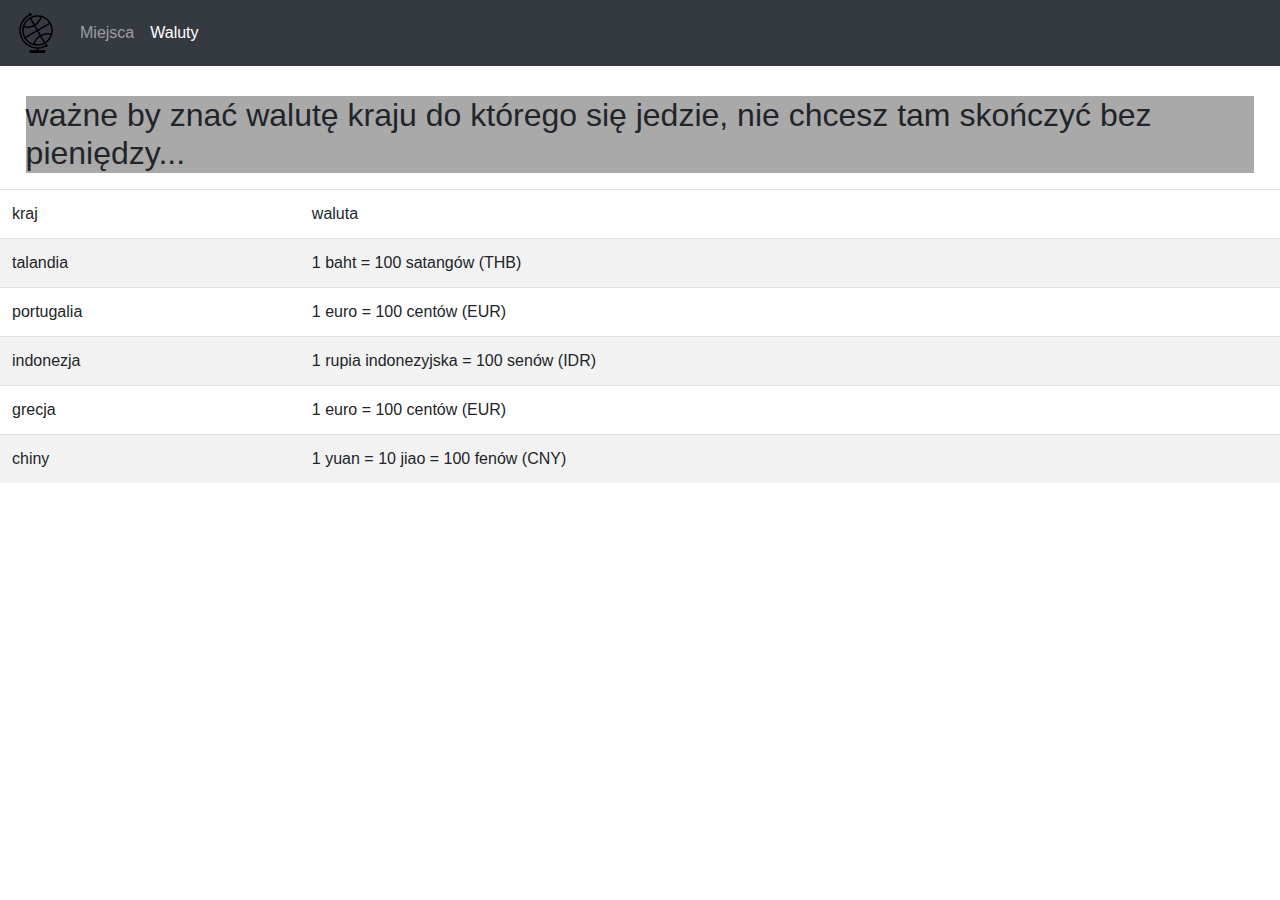
==== whatever.html @ 11064faf "initial commit" ====
<!DOCTYPE html>
<html>
    
    <head>
        <meta charset="utf-8">
        <title>nwm po co,pani kazała</title>
        <link rel="stylesheet" href="main.css">
        <!--bootstrap-->
        <link rel="stylesheet" href="https://maxcdn.bootstrapcdn.com/bootstrap/4.4.1/css/bootstrap.min.css">
        <script src="https://ajax.googleapis.com/ajax/libs/jquery/3.4.1/jquery.min.js"></script>
        <script src="https://cdnjs.cloudflare.com/ajax/libs/popper.js/1.16.0/umd/popper.min.js"></script>
        <script src="https://maxcdn.bootstrapcdn.com/bootstrap/4.4.1/js/bootstrap.min.js"></script>
    </head>
    <body>
            <nav class="navbar navbar-expand-sm fixed-top navbar-dark bg-dark">
            <a class="navbar-brand" href="#"><img src="symbol.png" height=40px></a>
            <!--collapsable-->
            <button class="navbar-toggler" type="button" data-toggle="collapse" data-target="#collapsibleNavbar">
                <span class="navbar-toggler-icon"></span>
            </button>
            <!--links-->
            <div class="collapse navbar-collapse" id="collapsibleNavbar">
                <ul class="navbar-nav">
                    <li class="nav-item"><a class="nav-link " href="index.html">Miejsca</a></li>
                    <li class="nav-item"><a class="nav-link active" href="whatever.html">Waluty</a></li>

                
                </ul>
            </div>
        </nav>
        <br>
        <br>
        <br>
        <br>
        <label for="waluty"><h2>ważne by znać walutę kraju do którego się jedzie, nie chcesz tam skończyć bez pieniędzy...</h2></label>
        <table class="table table-striped table-hover" id="waluty">
            <thead>
            
            <tr>
                <td>kraj</td>
                <td>waluta</td>
            </tr>
                </thead>
            <tbody>
                <tr>
                <td>talandia</td>
                <td>1 baht = 100 satangów (THB)</td>
            </tr>
            <tr>
                <td>portugalia</td>
                <td>1 euro = 100 centów (EUR)</td>
            </tr>
            <tr>
                <td>indonezja</td>
                <td>1 rupia indonezyjska = 100 senów (IDR)</td>
            </tr>
            <tr>
                <td>grecja</td>
                <td>1 euro = 100 centów (EUR)</td>
            </tr>
            <tr>
                <td>chiny</td>
                <td>1 yuan = 10 jiao = 100 fenów (CNY)</td>
            </tr>
            </tbody>
        
        </table>
        
    </body>
</html>
---- main.css ----
.navbar {
    background-color: gray;
}
.navbar-toggler {
    
    background-color: gray;
}
.img-fluid {
    
}
.jumbotron {
    text-align: center;
}
.center {
    text-align: center;
    /*margin-left:10%;
    margin-right: 10%;*/
}
.col-sm-8 {
    background-color: white;
}
.col-sm-4 {
    background-color:floralwhite
}
.btn {
    margin-top:15px;
}
.page-footer {
    background-color: gray;
}
h2 {
    margin:2%;
    background-color:darkgray;
}
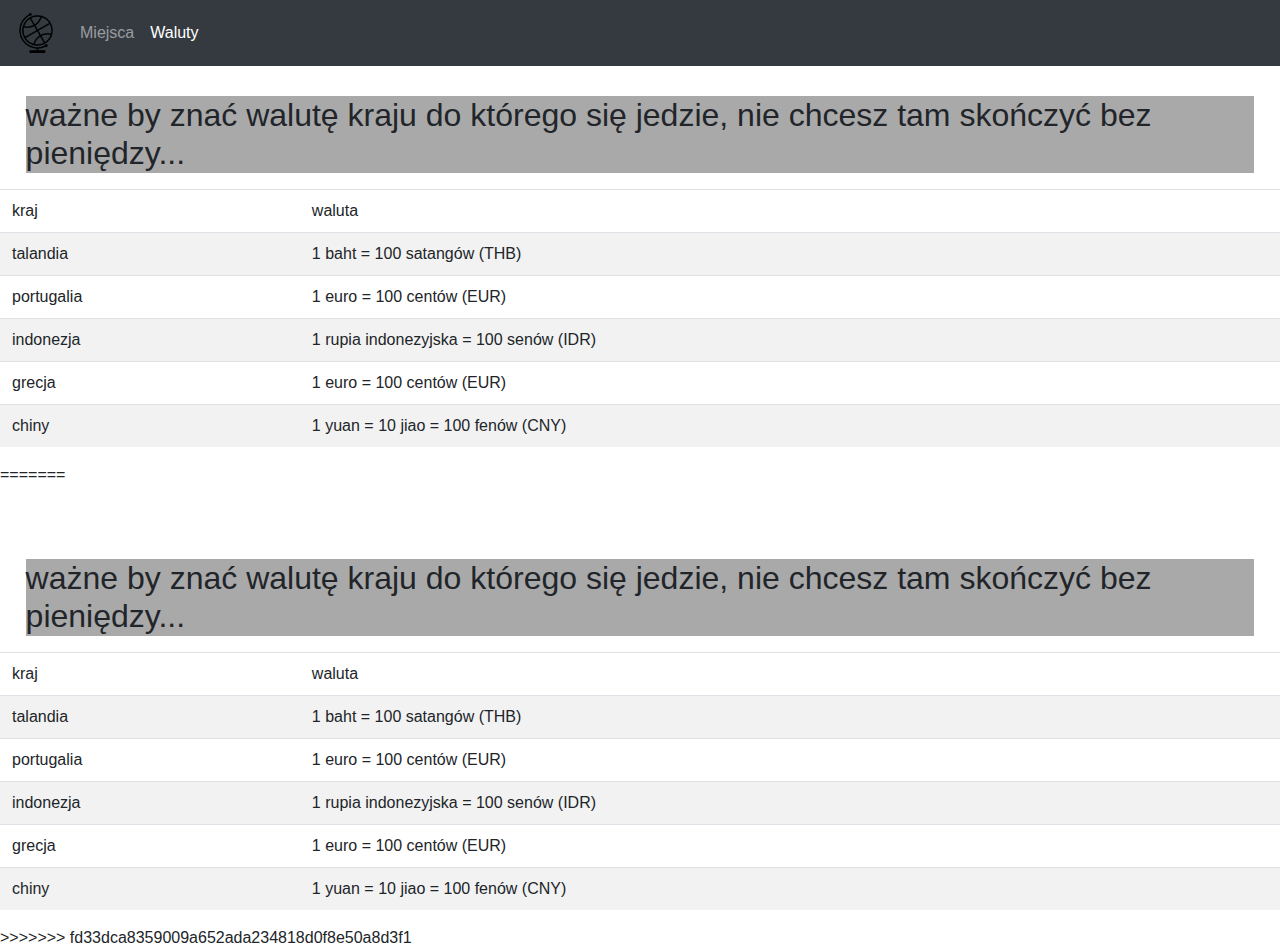
==== commit c6599845: "test" ====
--- a/whatever.html
+++ b/whatever.html
@@ -1,3 +1,4 @@
+<<<<<<< HEAD
 <!DOCTYPE html>
 <html>
     
@@ -67,4 +68,75 @@
         </table>
         
     </body>
+=======
+<!DOCTYPE html>
+<html>
+    
+    <head>
+        <meta charset="utf-8">
+        <title>nwm po co,pani kazała</title>
+        <link rel="stylesheet" href="main.css">
+        <!--bootstrap-->
+        <link rel="stylesheet" href="https://maxcdn.bootstrapcdn.com/bootstrap/4.4.1/css/bootstrap.min.css">
+        <script src="https://ajax.googleapis.com/ajax/libs/jquery/3.4.1/jquery.min.js"></script>
+        <script src="https://cdnjs.cloudflare.com/ajax/libs/popper.js/1.16.0/umd/popper.min.js"></script>
+        <script src="https://maxcdn.bootstrapcdn.com/bootstrap/4.4.1/js/bootstrap.min.js"></script>
+    </head>
+    <body>
+            <nav class="navbar navbar-expand-sm fixed-top navbar-dark bg-dark">
+            <a class="navbar-brand" href="#"><img src="symbol.png" height=40px></a>
+            <!--collapsable-->
+            <button class="navbar-toggler" type="button" data-toggle="collapse" data-target="#collapsibleNavbar">
+                <span class="navbar-toggler-icon"></span>
+            </button>
+            <!--links-->
+            <div class="collapse navbar-collapse" id="collapsibleNavbar">
+                <ul class="navbar-nav">
+                    <li class="nav-item"><a class="nav-link " href="index.html">Miejsca</a></li>
+                    <li class="nav-item"><a class="nav-link active" href="whatever.html">Waluty</a></li>
+
+                
+                </ul>
+            </div>
+        </nav>
+        <br>
+        <br>
+        <br>
+        <br>
+        <label for="waluty"><h2>ważne by znać walutę kraju do którego się jedzie, nie chcesz tam skończyć bez pieniędzy...</h2></label>
+        <table class="table table-striped table-hover" id="waluty">
+            <thead>
+            
+            <tr>
+                <td>kraj</td>
+                <td>waluta</td>
+            </tr>
+                </thead>
+            <tbody>
+                <tr>
+                <td>talandia</td>
+                <td>1 baht = 100 satangów (THB)</td>
+            </tr>
+            <tr>
+                <td>portugalia</td>
+                <td>1 euro = 100 centów (EUR)</td>
+            </tr>
+            <tr>
+                <td>indonezja</td>
+                <td>1 rupia indonezyjska = 100 senów (IDR)</td>
+            </tr>
+            <tr>
+                <td>grecja</td>
+                <td>1 euro = 100 centów (EUR)</td>
+            </tr>
+            <tr>
+                <td>chiny</td>
+                <td>1 yuan = 10 jiao = 100 fenów (CNY)</td>
+            </tr>
+            </tbody>
+        
+        </table>
+        
+    </body>
+>>>>>>> fd33dca8359009a652ada234818d0f8e50a8d3f1
 </html>--- a/main.css
+++ b/main.css
@@ -1,3 +1,4 @@
+<<<<<<< HEAD
 .navbar {
     background-color: gray;
 }
@@ -31,4 +32,39 @@
 h2 {
     margin:2%;
     background-color:darkgray;
+=======
+.navbar {
+    background-color: gray;
+}
+.navbar-toggler {
+    
+    background-color: gray;
+}
+.img-fluid {
+    
+}
+.jumbotron {
+    text-align: center;
+}
+.center {
+    text-align: center;
+    /*margin-left:10%;
+    margin-right: 10%;*/
+}
+.col-sm-8 {
+    background-color: white;
+}
+.col-sm-4 {
+    background-color:floralwhite
+}
+.btn {
+    margin-top:15px;
+}
+.page-footer {
+    background-color: gray;
+}
+h2 {
+    margin:2%;
+    background-color:darkgray;
+>>>>>>> fd33dca8359009a652ada234818d0f8e50a8d3f1
 }--- a/main.css
+++ b/main.css
@@ -1,3 +1,4 @@
+<<<<<<< HEAD
 .navbar {
     background-color: gray;
 }
@@ -31,4 +32,39 @@
 h2 {
     margin:2%;
     background-color:darkgray;
+=======
+.navbar {
+    background-color: gray;
+}
+.navbar-toggler {
+    
+    background-color: gray;
+}
+.img-fluid {
+    
+}
+.jumbotron {
+    text-align: center;
+}
+.center {
+    text-align: center;
+    /*margin-left:10%;
+    margin-right: 10%;*/
+}
+.col-sm-8 {
+    background-color: white;
+}
+.col-sm-4 {
+    background-color:floralwhite
+}
+.btn {
+    margin-top:15px;
+}
+.page-footer {
+    background-color: gray;
+}
+h2 {
+    margin:2%;
+    background-color:darkgray;
+>>>>>>> fd33dca8359009a652ada234818d0f8e50a8d3f1
 }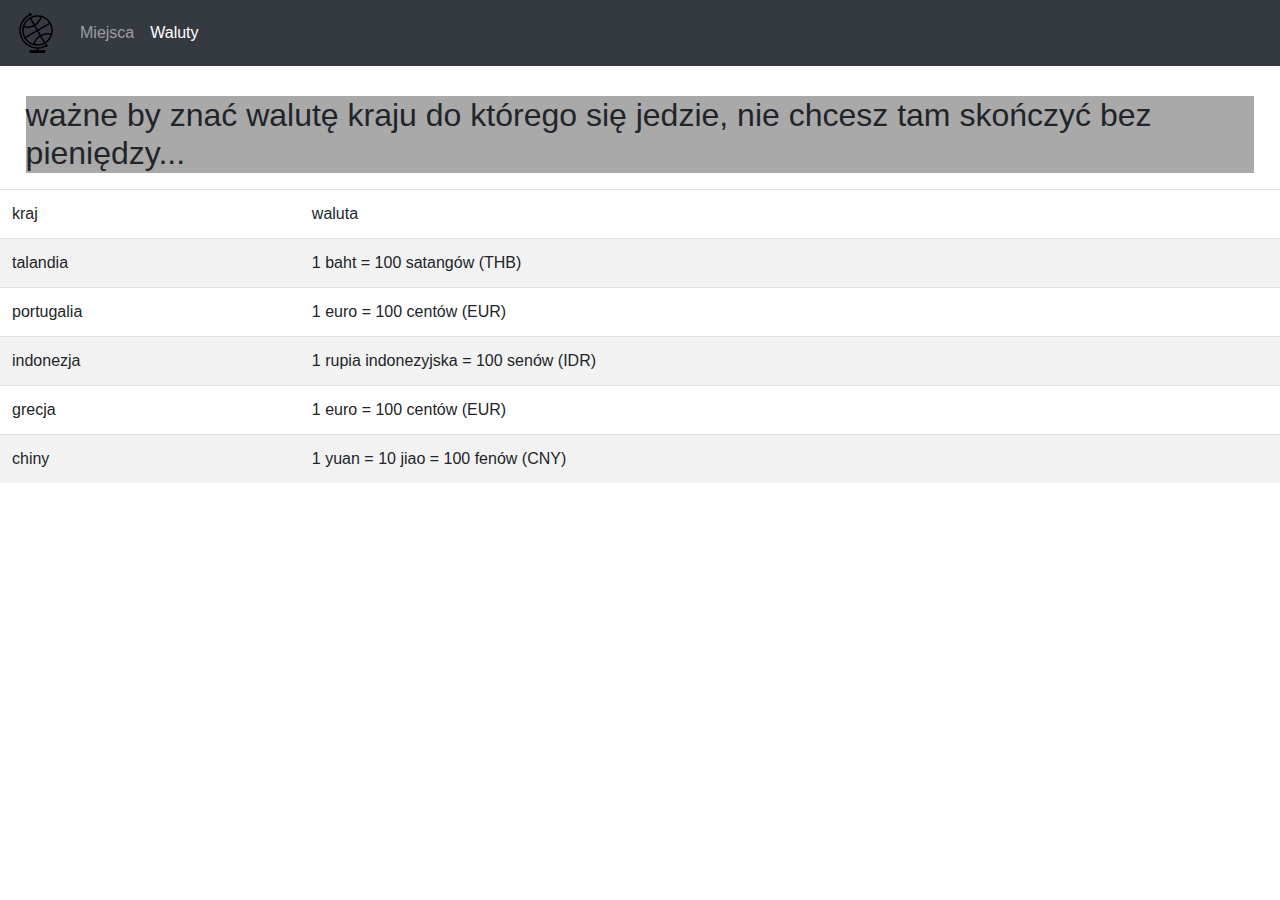
==== commit 5cb2227b: "jeszcze raz" ====
--- a/whatever.html
+++ b/whatever.html
@@ -1,142 +1,70 @@
-<<<<<<< HEAD
-<!DOCTYPE html>
-<html>
-    
-    <head>
-        <meta charset="utf-8">
-        <title>nwm po co,pani kazała</title>
-        <link rel="stylesheet" href="main.css">
-        <!--bootstrap-->
-        <link rel="stylesheet" href="https://maxcdn.bootstrapcdn.com/bootstrap/4.4.1/css/bootstrap.min.css">
-        <script src="https://ajax.googleapis.com/ajax/libs/jquery/3.4.1/jquery.min.js"></script>
-        <script src="https://cdnjs.cloudflare.com/ajax/libs/popper.js/1.16.0/umd/popper.min.js"></script>
-        <script src="https://maxcdn.bootstrapcdn.com/bootstrap/4.4.1/js/bootstrap.min.js"></script>
-    </head>
-    <body>
-            <nav class="navbar navbar-expand-sm fixed-top navbar-dark bg-dark">
-            <a class="navbar-brand" href="#"><img src="symbol.png" height=40px></a>
-            <!--collapsable-->
-            <button class="navbar-toggler" type="button" data-toggle="collapse" data-target="#collapsibleNavbar">
-                <span class="navbar-toggler-icon"></span>
-            </button>
-            <!--links-->
-            <div class="collapse navbar-collapse" id="collapsibleNavbar">
-                <ul class="navbar-nav">
-                    <li class="nav-item"><a class="nav-link " href="index.html">Miejsca</a></li>
-                    <li class="nav-item"><a class="nav-link active" href="whatever.html">Waluty</a></li>
-
-                
-                </ul>
-            </div>
-        </nav>
-        <br>
-        <br>
-        <br>
-        <br>
-        <label for="waluty"><h2>ważne by znać walutę kraju do którego się jedzie, nie chcesz tam skończyć bez pieniędzy...</h2></label>
-        <table class="table table-striped table-hover" id="waluty">
-            <thead>
-            
-            <tr>
-                <td>kraj</td>
-                <td>waluta</td>
-            </tr>
-                </thead>
-            <tbody>
-                <tr>
-                <td>talandia</td>
-                <td>1 baht = 100 satangów (THB)</td>
-            </tr>
-            <tr>
-                <td>portugalia</td>
-                <td>1 euro = 100 centów (EUR)</td>
-            </tr>
-            <tr>
-                <td>indonezja</td>
-                <td>1 rupia indonezyjska = 100 senów (IDR)</td>
-            </tr>
-            <tr>
-                <td>grecja</td>
-                <td>1 euro = 100 centów (EUR)</td>
-            </tr>
-            <tr>
-                <td>chiny</td>
-                <td>1 yuan = 10 jiao = 100 fenów (CNY)</td>
-            </tr>
-            </tbody>
-        
-        </table>
-        
-    </body>
-=======
-<!DOCTYPE html>
-<html>
-    
-    <head>
-        <meta charset="utf-8">
-        <title>nwm po co,pani kazała</title>
-        <link rel="stylesheet" href="main.css">
-        <!--bootstrap-->
-        <link rel="stylesheet" href="https://maxcdn.bootstrapcdn.com/bootstrap/4.4.1/css/bootstrap.min.css">
-        <script src="https://ajax.googleapis.com/ajax/libs/jquery/3.4.1/jquery.min.js"></script>
-        <script src="https://cdnjs.cloudflare.com/ajax/libs/popper.js/1.16.0/umd/popper.min.js"></script>
-        <script src="https://maxcdn.bootstrapcdn.com/bootstrap/4.4.1/js/bootstrap.min.js"></script>
-    </head>
-    <body>
-            <nav class="navbar navbar-expand-sm fixed-top navbar-dark bg-dark">
-            <a class="navbar-brand" href="#"><img src="symbol.png" height=40px></a>
-            <!--collapsable-->
-            <button class="navbar-toggler" type="button" data-toggle="collapse" data-target="#collapsibleNavbar">
-                <span class="navbar-toggler-icon"></span>
-            </button>
-            <!--links-->
-            <div class="collapse navbar-collapse" id="collapsibleNavbar">
-                <ul class="navbar-nav">
-                    <li class="nav-item"><a class="nav-link " href="index.html">Miejsca</a></li>
-                    <li class="nav-item"><a class="nav-link active" href="whatever.html">Waluty</a></li>
-
-                
-                </ul>
-            </div>
-        </nav>
-        <br>
-        <br>
-        <br>
-        <br>
-        <label for="waluty"><h2>ważne by znać walutę kraju do którego się jedzie, nie chcesz tam skończyć bez pieniędzy...</h2></label>
-        <table class="table table-striped table-hover" id="waluty">
-            <thead>
-            
-            <tr>
-                <td>kraj</td>
-                <td>waluta</td>
-            </tr>
-                </thead>
-            <tbody>
-                <tr>
-                <td>talandia</td>
-                <td>1 baht = 100 satangów (THB)</td>
-            </tr>
-            <tr>
-                <td>portugalia</td>
-                <td>1 euro = 100 centów (EUR)</td>
-            </tr>
-            <tr>
-                <td>indonezja</td>
-                <td>1 rupia indonezyjska = 100 senów (IDR)</td>
-            </tr>
-            <tr>
-                <td>grecja</td>
-                <td>1 euro = 100 centów (EUR)</td>
-            </tr>
-            <tr>
-                <td>chiny</td>
-                <td>1 yuan = 10 jiao = 100 fenów (CNY)</td>
-            </tr>
-            </tbody>
-        
-        </table>
-        
-    </body>
->>>>>>> fd33dca8359009a652ada234818d0f8e50a8d3f1
+<!DOCTYPE html>
+<html>
+    
+    <head>
+        <meta charset="utf-8">
+        <title>nwm po co,pani kazała</title>
+        <link rel="stylesheet" href="main.css">
+        <!--bootstrap-->
+        <link rel="stylesheet" href="https://maxcdn.bootstrapcdn.com/bootstrap/4.4.1/css/bootstrap.min.css">
+        <script src="https://ajax.googleapis.com/ajax/libs/jquery/3.4.1/jquery.min.js"></script>
+        <script src="https://cdnjs.cloudflare.com/ajax/libs/popper.js/1.16.0/umd/popper.min.js"></script>
+        <script src="https://maxcdn.bootstrapcdn.com/bootstrap/4.4.1/js/bootstrap.min.js"></script>
+    </head>
+    <body>
+            <nav class="navbar navbar-expand-sm fixed-top navbar-dark bg-dark">
+            <a class="navbar-brand" href="#"><img src="symbol.png" height=40px></a>
+            <!--collapsable-->
+            <button class="navbar-toggler" type="button" data-toggle="collapse" data-target="#collapsibleNavbar">
+                <span class="navbar-toggler-icon"></span>
+            </button>
+            <!--links-->
+            <div class="collapse navbar-collapse" id="collapsibleNavbar">
+                <ul class="navbar-nav">
+                    <li class="nav-item"><a class="nav-link " href="index.html">Miejsca</a></li>
+                    <li class="nav-item"><a class="nav-link active" href="whatever.html">Waluty</a></li>
+
+                
+                </ul>
+            </div>
+        </nav>
+        <br>
+        <br>
+        <br>
+        <br>
+        <label for="waluty"><h2>ważne by znać walutę kraju do którego się jedzie, nie chcesz tam skończyć bez pieniędzy...</h2></label>
+        <table class="table table-striped table-hover" id="waluty">
+            <thead>
+            
+            <tr>
+                <td>kraj</td>
+                <td>waluta</td>
+            </tr>
+                </thead>
+            <tbody>
+                <tr>
+                <td>talandia</td>
+                <td>1 baht = 100 satangów (THB)</td>
+            </tr>
+            <tr>
+                <td>portugalia</td>
+                <td>1 euro = 100 centów (EUR)</td>
+            </tr>
+            <tr>
+                <td>indonezja</td>
+                <td>1 rupia indonezyjska = 100 senów (IDR)</td>
+            </tr>
+            <tr>
+                <td>grecja</td>
+                <td>1 euro = 100 centów (EUR)</td>
+            </tr>
+            <tr>
+                <td>chiny</td>
+                <td>1 yuan = 10 jiao = 100 fenów (CNY)</td>
+            </tr>
+            </tbody>
+        
+        </table>
+        
+    </body>
 </html>--- a/main.css
+++ b/main.css
@@ -1,70 +1,34 @@
-<<<<<<< HEAD
-.navbar {
-    background-color: gray;
-}
-.navbar-toggler {
-    
-    background-color: gray;
-}
-.img-fluid {
-    
-}
-.jumbotron {
-    text-align: center;
-}
-.center {
-    text-align: center;
-    /*margin-left:10%;
-    margin-right: 10%;*/
-}
-.col-sm-8 {
-    background-color: white;
-}
-.col-sm-4 {
-    background-color:floralwhite
-}
-.btn {
-    margin-top:15px;
-}
-.page-footer {
-    background-color: gray;
-}
-h2 {
-    margin:2%;
-    background-color:darkgray;
-=======
-.navbar {
-    background-color: gray;
-}
-.navbar-toggler {
-    
-    background-color: gray;
-}
-.img-fluid {
-    
-}
-.jumbotron {
-    text-align: center;
-}
-.center {
-    text-align: center;
-    /*margin-left:10%;
-    margin-right: 10%;*/
-}
-.col-sm-8 {
-    background-color: white;
-}
-.col-sm-4 {
-    background-color:floralwhite
-}
-.btn {
-    margin-top:15px;
-}
-.page-footer {
-    background-color: gray;
-}
-h2 {
-    margin:2%;
-    background-color:darkgray;
->>>>>>> fd33dca8359009a652ada234818d0f8e50a8d3f1
+.navbar {
+    background-color: gray;
+}
+.navbar-toggler {
+    
+    background-color: gray;
+}
+.img-fluid {
+    
+}
+.jumbotron {
+    text-align: center;
+}
+.center {
+    text-align: center;
+    /*margin-left:10%;
+    margin-right: 10%;*/
+}
+.col-sm-8 {
+    background-color: white;
+}
+.col-sm-4 {
+    background-color:floralwhite
+}
+.btn {
+    margin-top:15px;
+}
+.page-footer {
+    background-color: gray;
+}
+h2 {
+    margin:2%;
+    background-color:darkgray;
 }